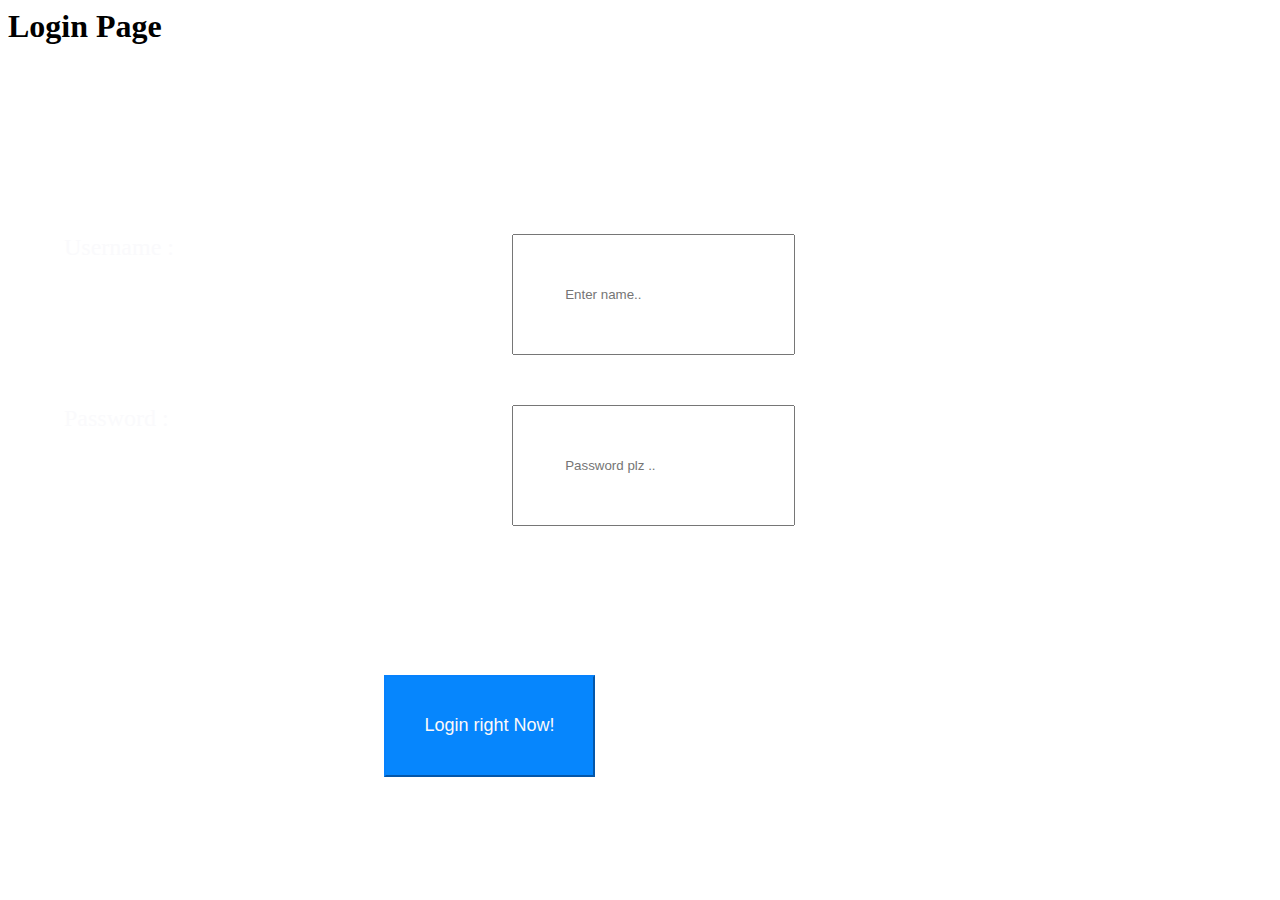
==== index.html @ d3ec5053 "Update index.html" ====
<!Doctype is Html>
<html lang="en-US">
    <head>
        <title>It's time to Login</title>
        <link rel="icon" href="sai.png" type="image/icon type">
        <link href="new.css" rel="stylesheet" />
        
        <meta charset="UTF-8">
    <meta name="viewport" content="width=device-width, initial-scale=1.0">
    
    </head>
    <h1 id="head">Login Page</h1>
<body>

<div id="border0">
    <nav class="container">
        
     
    </nav>
</div>

<div id="border1">
    <form >
        <label style="position: absolute;top:26%;left: 5%;color: rgb(250, 250, 252);font-size: x-large; ">Username :</label>
        <input id="col" type="text" placeholder="Enter name.."  style="position: absolute;top:26%;left: 40%;padding: 4%;" title="Enter your username:" required>
        <label style="position: absolute;top:45%;left: 5%;color: rgb(250, 250, 252);font-size: x-large;" >Password :</label>
        <input type="password" placeholder="Password plz .."   style="position: absolute;top:45%;left: 40%;padding: 4%;" id="password" required>
    </form>
    <button style="position: absolute;top:75%;padding: 3%; left: 30%;color: rgb(252, 249, 249);font-size: large;background-color: rgb(6, 134, 253); border-color: rgb(6, 130, 253); " onclick="logindetailcheck()">Login right Now!</button>
    
</div>
</body>
<script>
let i = 0, j = 0,k=0;
        const colors = ["red", "green", "blue","orange","yellow"];
        let currentColorIndex = 0;
        let change = document.getElementById("border1");
        function logindetailcheck() {
            let username = document.getElementById("col");
            let pass = document.getElementById("password");
            if (i === 0 && username.value !== "" && pass.value !== "") {
                let heading = document.getElementById("head");
                alert("Successful login.");
                heading.innerHTML = "Welcome " + username.value;
                username.value +=  "@gmail.com";
                username.style.color="blue";
                create();
                i++;
                colorchange();
            } else if (i > 0) {
                alert("You have already logged in this page.");
            } else {
                alert("Please fill in all the requirements needed to log in.");
            }
        }
    
        function colorchange() {
            if (j === 5) {
                j = 0;
            }
            setTimeout(wait, 250);
        }
    
        function wait() {
            
            change.style.borderColor = colors[j];
            
            j++;
            colorchange();
        }
        
    function create()
    {
        let a=document.getElementById("col");
            let heading=document.getElementById("head");
            if(k==0)
            {
            heading.innerHTML=""
            }
            let name="Welcome "+a.value+"...";
            heading.innerHTML+=name[k];
            heading.style.color=colors[j];
            let val=name.length;
            if(k==val-1)
            {
                
                k=-1;
            }
            setTimeout(new1,250);

        }
        function new1()
        {
        
            k++;
            create();
        }
    

</script>
</html>
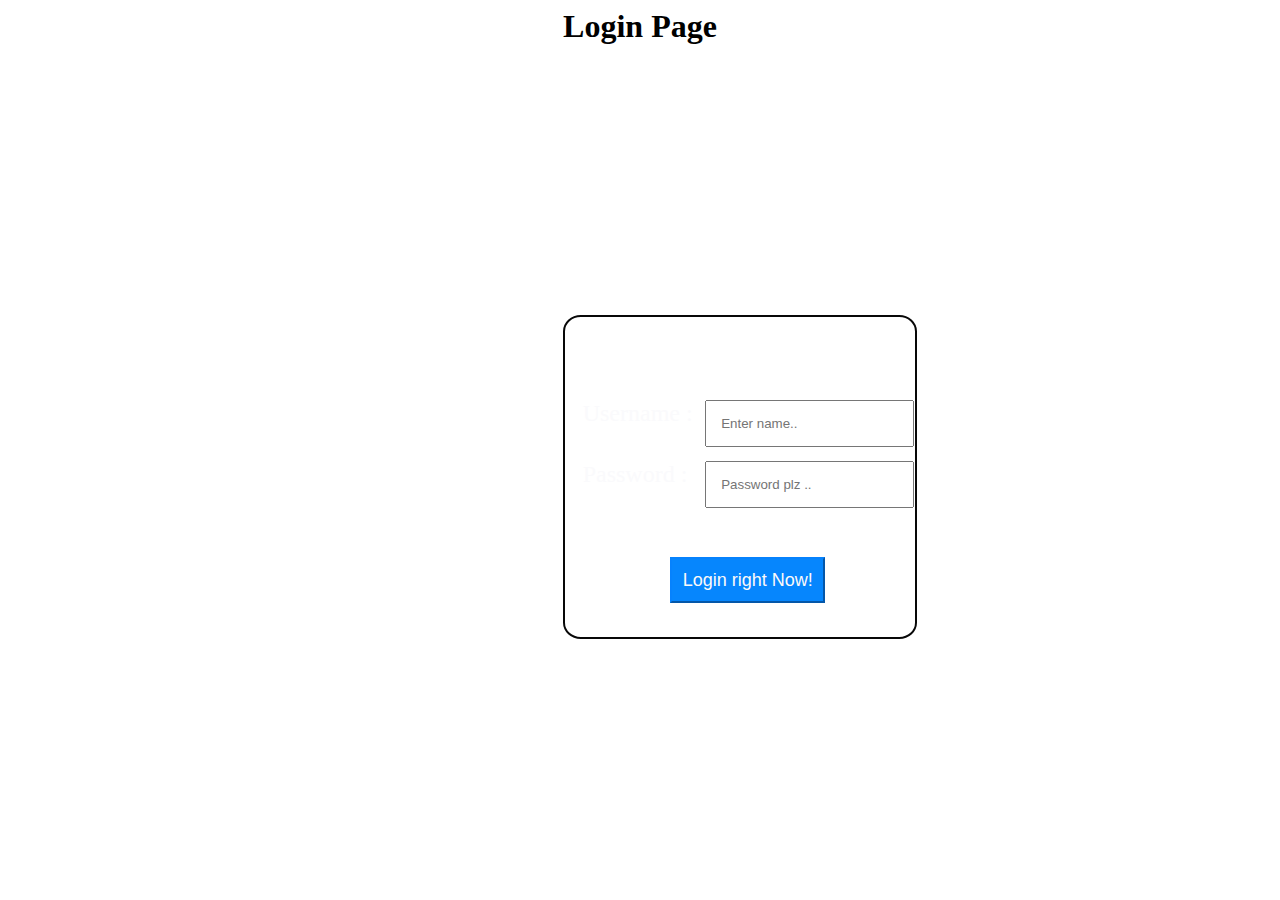
==== commit 82bf1784: "Update index.html" ====
--- a/index.html
+++ b/index.html
@@ -3,7 +3,7 @@
     <head>
         <title>It's time to Login</title>
         <link rel="icon" href="sai.png" type="image/icon type">
-        <link href="new.css" rel="stylesheet" />
+        <link href="style.css" rel="stylesheet" />
         
         <meta charset="UTF-8">
     <meta name="viewport" content="width=device-width, initial-scale=1.0">
--- a/style.css
+++ b/style.css
@@ -0,0 +1,31 @@
+
+body{
+    background-image: url("https://wallpapercave.com/wp/wp5231673.jpg");
+    background-size:cover;
+   background-repeat: no-repeat;  
+   background-origin: content-box;  
+}
+        h1{
+            text-align: center;
+        }
+        #border0{
+        position: absolute;
+        width: 95%;
+        margin-top: 4%;
+       
+        }
+        #border1{
+            position:absolute;
+            top:35%;
+            left:44%;
+            border: 2px solid rgb(8, 8, 8);
+            width: 350px;
+            height: 320px;
+            border-radius: 5%;
+            display: flex;
+        }
+        .flexbox{
+            display: flex;
+            
+        }
+    
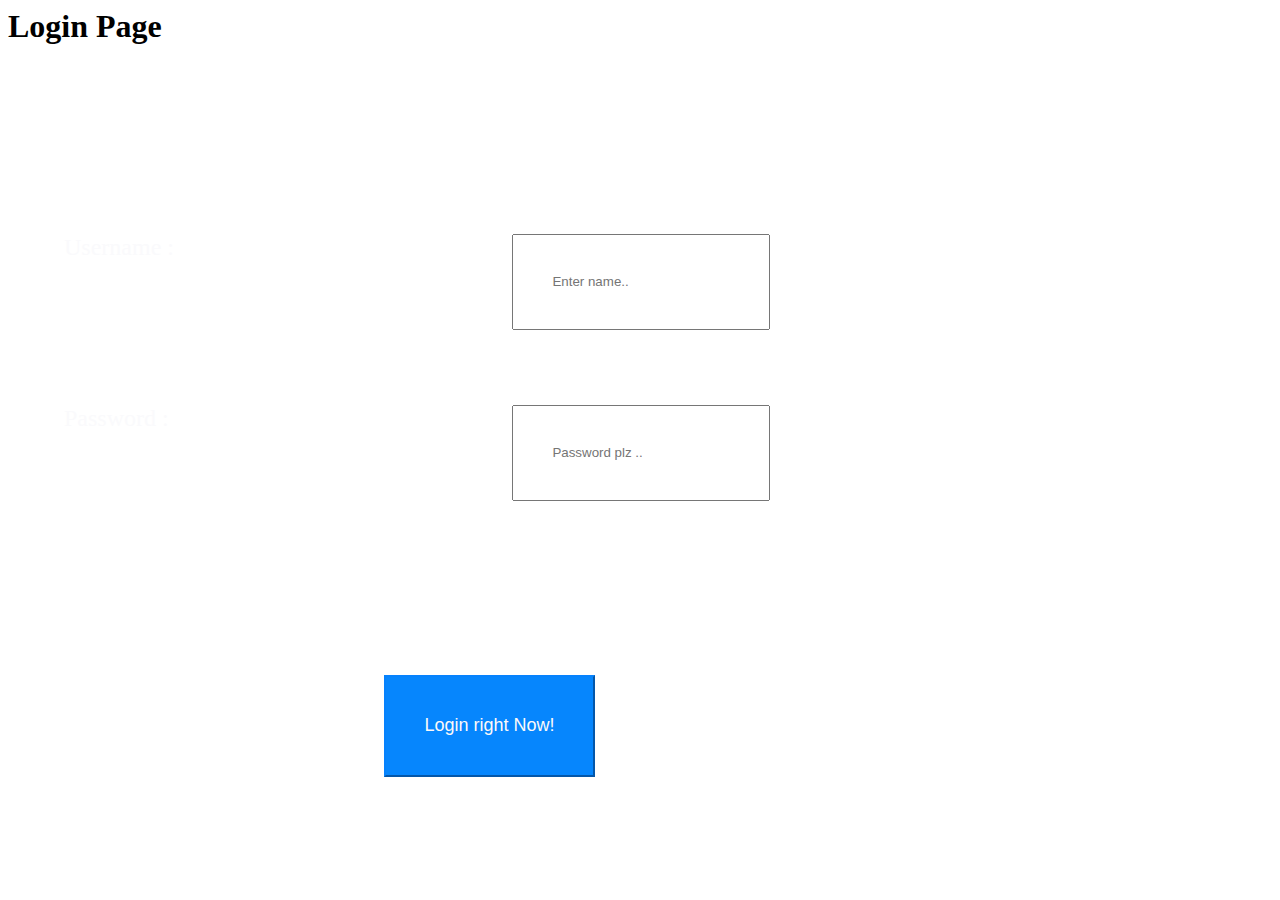
==== commit bcbfc062: "Update index.html" ====
--- a/index.html
+++ b/index.html
@@ -3,7 +3,7 @@
     <head>
         <title>It's time to Login</title>
         <link rel="icon" href="sai.png" type="image/icon type">
-        <link href="style.css" rel="stylesheet" />
+        <link href="new.css" rel="stylesheet" />
         
         <meta charset="UTF-8">
     <meta name="viewport" content="width=device-width, initial-scale=1.0">
@@ -22,9 +22,9 @@
 <div id="border1">
     <form >
         <label style="position: absolute;top:26%;left: 5%;color: rgb(250, 250, 252);font-size: x-large; ">Username :</label>
-        <input id="col" type="text" placeholder="Enter name.."  style="position: absolute;top:26%;left: 40%;padding: 4%;" title="Enter your username:" required>
+        <input id="col" type="text" placeholder="Enter name.."  style="position: absolute;top:26%;left: 40%;padding: 3%;" title="Enter your username:" required>
         <label style="position: absolute;top:45%;left: 5%;color: rgb(250, 250, 252);font-size: x-large;" >Password :</label>
-        <input type="password" placeholder="Password plz .."   style="position: absolute;top:45%;left: 40%;padding: 4%;" id="password" required>
+        <input type="password" placeholder="Password plz .."   style="position: absolute;top:45%;left: 40%;padding: 3%;" id="password" required>
     </form>
     <button style="position: absolute;top:75%;padding: 3%; left: 30%;color: rgb(252, 249, 249);font-size: large;background-color: rgb(6, 134, 253); border-color: rgb(6, 130, 253); " onclick="logindetailcheck()">Login right Now!</button>
     
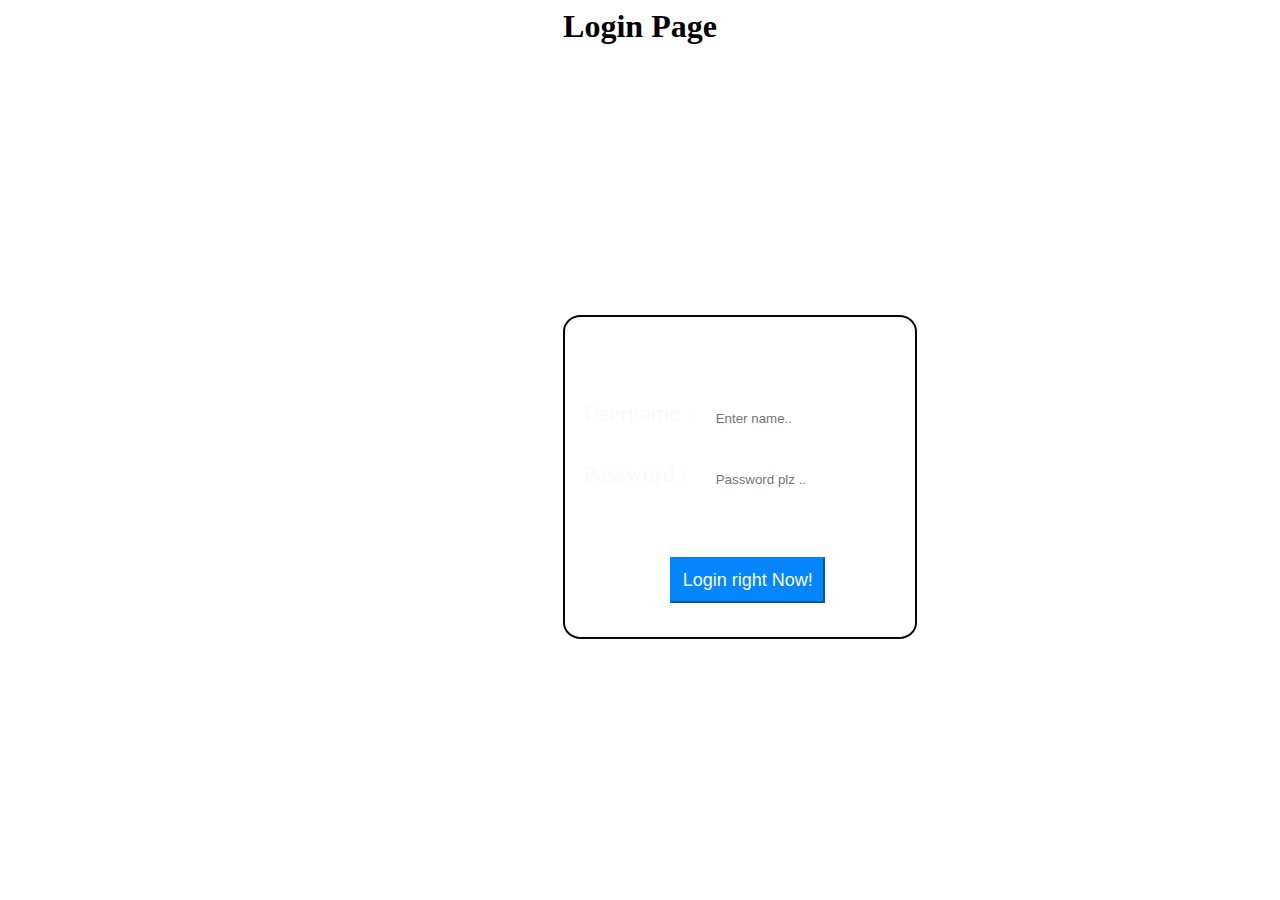
==== commit f5b9ccd1: "Update index.html" ====
--- a/index.html
+++ b/index.html
@@ -3,7 +3,7 @@
     <head>
         <title>It's time to Login</title>
         <link rel="icon" href="sai.png" type="image/icon type">
-        <link href="new.css" rel="stylesheet" />
+        <link href="style.css" rel="stylesheet" />
         
         <meta charset="UTF-8">
     <meta name="viewport" content="width=device-width, initial-scale=1.0">
--- a/style.css
+++ b/style.css
@@ -0,0 +1,39 @@
+
+body{
+    background-image: url("https://wallpapercave.com/wp/wp5231673.jpg");
+    background-size:cover;
+   background-repeat: no-repeat;  
+   background-origin: content-box;  
+}
+        h1{
+            text-align: center;
+        }
+        #border0{
+        position: absolute;
+        width: 95%;
+        margin-top: 4%;
+       
+        }
+        #border1{
+            position:absolute;
+            top:35%;
+            left:44%;
+            border: 2px solid rgb(8, 8, 8);
+            width: 350px;
+            height: 320px;
+            border-radius: 5%;
+            display: flex;
+        }
+        .flexbox{
+            display: flex;
+            
+        }
+    #col,#password{
+        border-top-right-radius: 150%;
+        border-bottom-right-radius: 150%;
+        border-style: hidden;
+        
+        
+        
+    }
+    
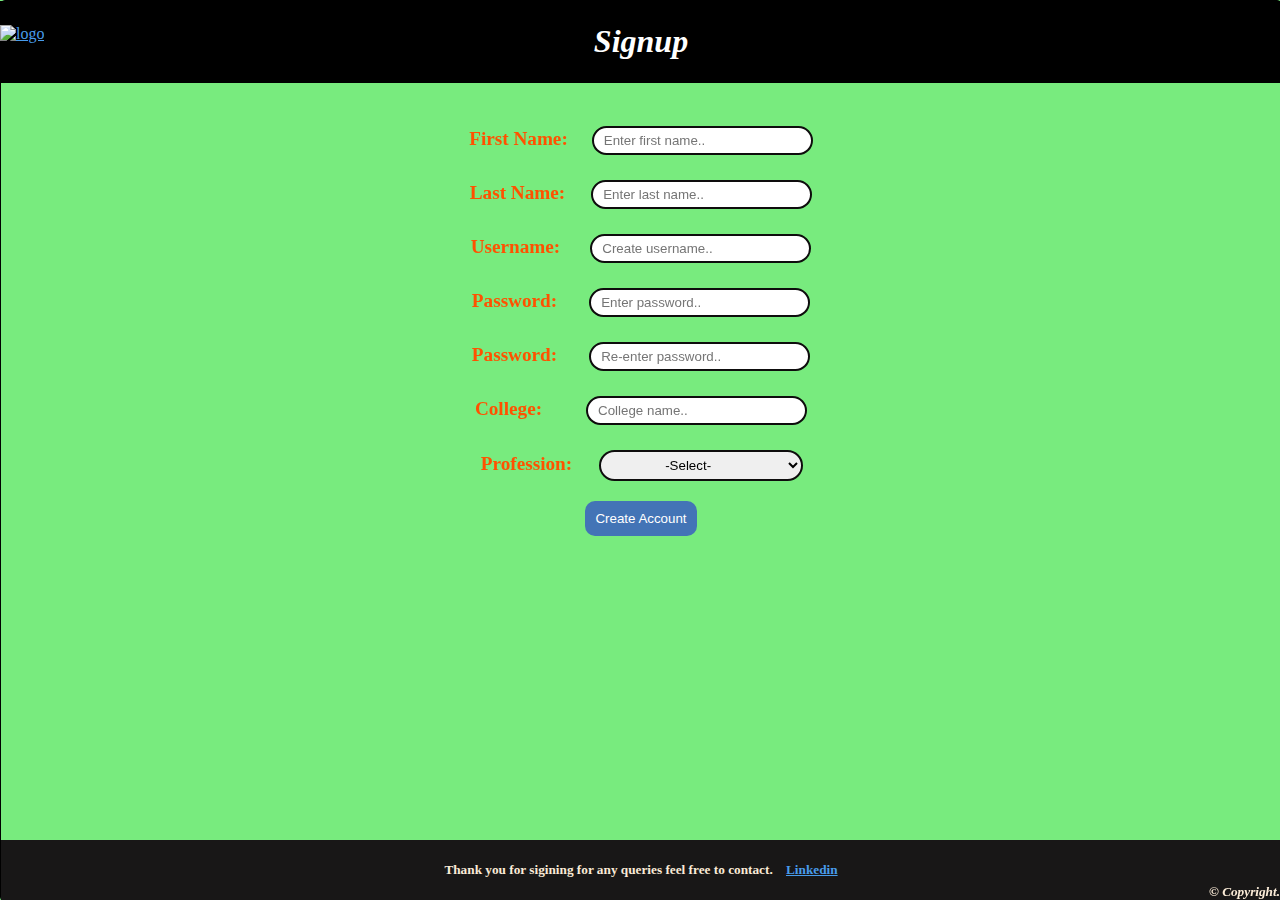
==== commit ddd8a33a: "Update index.html" ====
--- a/index.html
+++ b/index.html
@@ -1,101 +1,91 @@
-<!Doctype is Html>
+<!DOCTYPE html>
 <html lang="en-US">
     <head>
-        <title>It's time to Login</title>
-        <link rel="icon" href="sai.png" type="image/icon type">
-        <link href="style.css" rel="stylesheet" />
-        
+        <title>Signup Page</title>
         <meta charset="UTF-8">
-    <meta name="viewport" content="width=device-width, initial-scale=1.0">
-    
+        <meta name="viewport" content="width=device-width, initial-scale=1.0">
+        <link href="login_.css" rel="stylesheet">
+        <script src="loginrun.js"></script>
     </head>
-    <h1 id="head">Login Page</h1>
-<body>
-
-<div id="border0">
-    <nav class="container">
-        
-     
-    </nav>
-</div>
-
-<div id="border1">
-    <form >
-        <label style="position: absolute;top:26%;left: 5%;color: rgb(250, 250, 252);font-size: x-large; ">Username :</label>
-        <input id="col" type="text" placeholder="Enter name.."  style="position: absolute;top:26%;left: 40%;padding: 3%;" title="Enter your username:" required>
-        <label style="position: absolute;top:45%;left: 5%;color: rgb(250, 250, 252);font-size: x-large;" >Password :</label>
-        <input type="password" placeholder="Password plz .."   style="position: absolute;top:45%;left: 40%;padding: 3%;" id="password" required>
-    </form>
-    <button style="position: absolute;top:75%;padding: 3%; left: 30%;color: rgb(252, 249, 249);font-size: large;background-color: rgb(6, 134, 253); border-color: rgb(6, 130, 253); " onclick="logindetailcheck()">Login right Now!</button>
-    
-</div>
-</body>
-<script>
-let i = 0, j = 0,k=0;
-        const colors = ["red", "green", "blue","orange","yellow"];
-        let currentColorIndex = 0;
-        let change = document.getElementById("border1");
-        function logindetailcheck() {
-            let username = document.getElementById("col");
-            let pass = document.getElementById("password");
-            if (i === 0 && username.value !== "" && pass.value !== "") {
-                let heading = document.getElementById("head");
-                alert("Successful login.");
-                heading.innerHTML = "Welcome " + username.value;
-                username.value +=  "@gmail.com";
-                username.style.color="blue";
-                create();
-                i++;
-                colorchange();
-            } else if (i > 0) {
-                alert("You have already logged in this page.");
-            } else {
-                alert("Please fill in all the requirements needed to log in.");
-            }
-        }
-    
-        function colorchange() {
-            if (j === 5) {
-                j = 0;
-            }
-            setTimeout(wait, 250);
-        }
-    
-        function wait() {
-            
-            change.style.borderColor = colors[j];
-            
-            j++;
-            colorchange();
-        }
-        
-    function create()
-    {
-        let a=document.getElementById("col");
-            let heading=document.getElementById("head");
-            if(k==0)
-            {
-            heading.innerHTML=""
-            }
-            let name="Welcome "+a.value+"...";
-            heading.innerHTML+=name[k];
-            heading.style.color=colors[j];
-            let val=name.length;
-            if(k==val-1)
-            {
-                
-                k=-1;
-            }
-            setTimeout(new1,250);
-
-        }
-        function new1()
-        {
-        
-            k++;
-            create();
-        }
+    <body>
+        <div class="page" dir="ltr">
+            <div class="headingbox">
+                <div class="main-photo">
+                    <span class="photo">
+                        <a href="#">
+                            <img src="logobr.png" width="100px"  alt="logo">
+                        </a>
+                    </span>
+                </div>
+                <div class="heading">
+                    <h1><i>Signup</i></h1>
+                </div>
+            </div>
+            <div class="details-outter">
+                <div class="details-inner">
+                    <form id="information">
+                        <label for="first" class="n0" spellcheck="true">First Name:</label>
+                        <span class="arr1">
+                            <input type="text" id="first" autocomplete="given-name" placeholder="Enter first name..">
+                            <br>
+                        </span>
+                        <label for="last" class="n1">Last Name:</label>
+                        <span class="arr2">
+                            <input type="text" id="last" autocomplete="additional-name" placeholder="Enter last name..">
+                            <br>
+                        </span>
+                        <label for="username" class="us">Username:</label>
+                        <span class="arr3">
+                            <input type="text" id="username" autocomplete="off" placeholder="Create username..">
+                            <br>
+                        </span>
+                        <label for="pass" class="p0">Password:</label>
+                        <span class="arr4">
+                            <input type="password" id="pass" autocomplete="off" placeholder="Enter password..">
+                            <br>
+                        </span>
+                        <label for="pass1" class="p1">Password:</label>
+                        <span class="arr5">
+                            <input type="password" id="pass1" autocomplete="off" placeholder="Re-enter password..">
+                            <br>
+                        </span>
+                        <label for="coll" class="cl">College:</label>
+                        <span class="arr6">
+                            <input type="text" id="coll" autocomplete="organization" placeholder="College name..">
+                            <br>
+                        </span>
+                        <label for="level" class="pr">Profession:</label>
+                        <span class="arr7">
+                            <select id="level" class="opt">
+                                <option selected>-Select-</option>
+                                <option>Student</option>
+                                <option>Employee</option>
+                                <option id="admins">Admin</option>
+                            </select>
+                        </span>
+                        <br>
+                        <button type="button" onclick="hi()">
+                            Create Account
+                        </button>
+                    </form>
+                </div>
+            </div>
+            <footer>
+                <div class="footer">
+                    <div class="footer-box">
+                        <p>
+                            <h5>Thank you for sigining for any queries feel free to contact.&nbsp; &nbsp;
+                            
+                            <super>
+                                <a href="#" target="_blank"> Linkedin</a>
+                            </super>
+                            <em style="right: 0;position:fixed;bottom:0;"> &copy; Copyright.</em>
+                            </h5>
+                        </p>
+                    </div>
+                </div>
+            </footer>
+        </div>
     
 
-</script>
 </html>
--- a/login_.css
+++ b/login_.css
@@ -0,0 +1,118 @@
+.page{
+    border: 1px solid black;
+    border-radius: 5px;
+    width:100%;
+    height:100%;
+    left:0;
+    top:0;
+    display:block;
+    position: fixed;
+}
+.main-photo{
+    padding:40px;
+    left:0;
+    position: fixed;
+    
+}
+.photo{
+    left:0;
+    top:25px;
+    position: fixed;
+}
+.headingbox{
+    border:1px solid black;
+    left:0;
+    width:100%;
+    height:80px;
+    position:fixed;
+    background-color: black;
+}
+.heading{
+    color: white;
+    text-align: center;
+    font-family: Cambria;
+    display: block;
+}
+.details-outter{
+    margin-top: 80px;
+    width:100%;
+    height:450px;
+}
+.details-inner{
+    margin-top: 120px;
+    text-align: center;
+    color:rgb(255, 81, 0);
+}
+#first,#pass,#pass1,#username,#last,#coll,.opt
+{
+    outline: none;
+    border:2px solid rgb(14, 13, 13);
+    margin-top: 5px;
+    margin-bottom: 20px;
+    padding: 5px;
+    padding-left: 10px;
+    border-radius:20px;
+    padding-right: 30px;
+}
+.n0,.n1,.p0,.p1,.cl,.pr,.us{
+    font-size: larger;
+    font-weight: bold;
+}
+.arr1{
+    margin-left:20px;
+}
+.arr2{
+    margin-left:22px;
+}
+.arr3{
+    margin-left:26px;
+}
+.arr4{
+    margin-left:28px;
+}
+.arr5{
+    margin-left:28px;
+}
+.arr6{
+    margin-left:40px;
+}
+.arr7{
+    margin-left:23px;
+}
+.opt{
+    padding-left:60px;
+    padding-right:60px;
+}
+body{
+    background-color: rgb(120, 235, 126);
+}
+.pr{
+    margin-left: 2px;
+}
+.footer{
+    bottom: 0;
+    height:max-content;
+    width:100%;
+    color:antiquewhite;
+    background-color: rgb(24, 23, 23);
+    position: fixed;
+    text-align: center;
+    
+}
+a{
+    color:rgb(72, 156, 235);
+}
+button{
+    padding:10px;
+    background-color: rgb(67, 116, 182);
+    color:white;
+    border: none;
+    border-radius: 10px;
+}
+button:hover{
+    background-color: rgb(214, 9, 146);
+    transition: 0.5s;
+}
+option{
+    background-color: rgb(240, 247, 240);
+}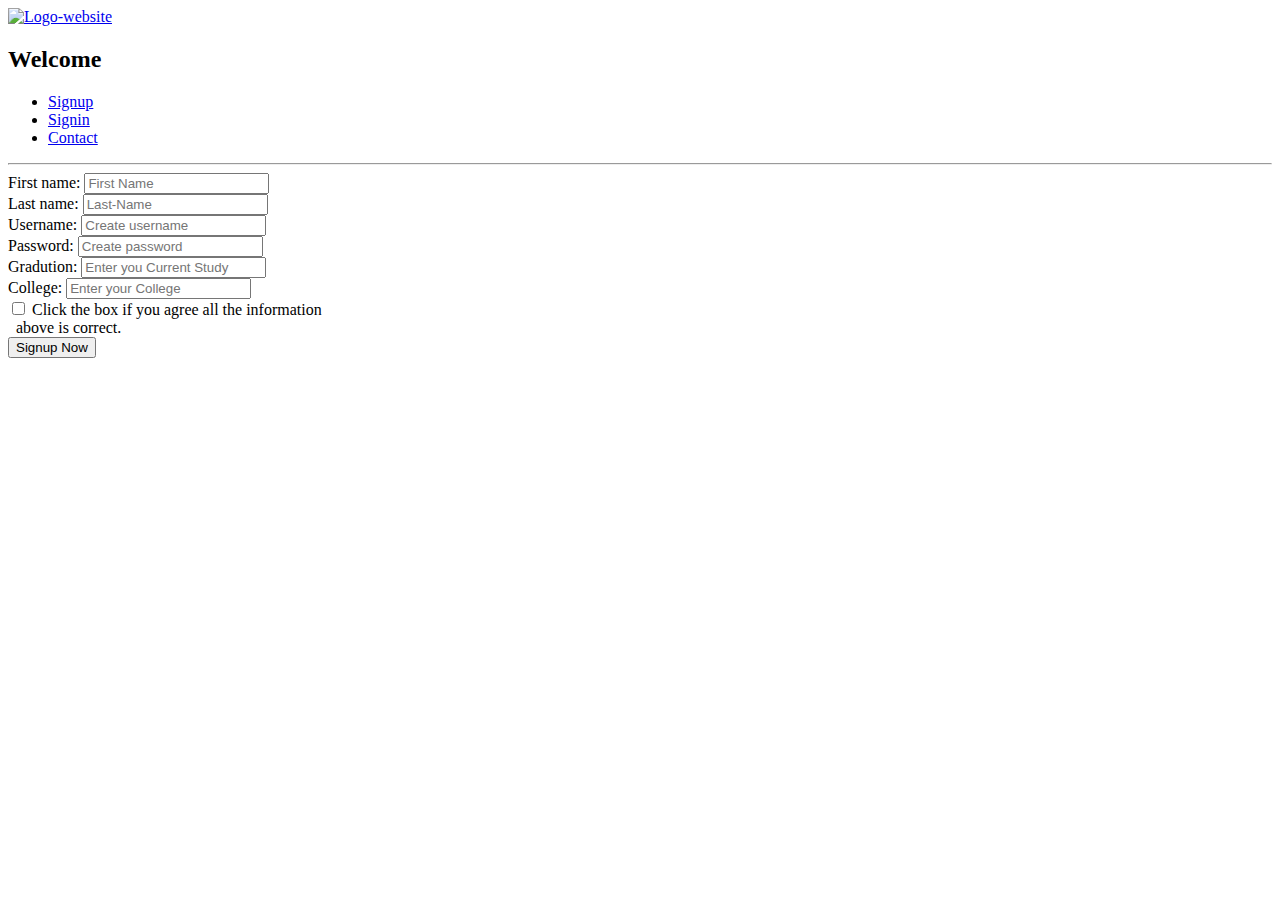
==== commit b5266f9a: "Update index.html" ====
--- a/index.html
+++ b/index.html
@@ -1,91 +1,72 @@
 <!DOCTYPE html>
-<html lang="en-US">
+<html>
     <head>
-        <title>Signup Page</title>
-        <meta charset="UTF-8">
-        <meta name="viewport" content="width=device-width, initial-scale=1.0">
-        <link href="login_.css" rel="stylesheet">
-        <script src="loginrun.js"></script>
+        <title>Try</title>
+        <meta charset="utf-8">
+        <meta name="viewport" content="width=device-width , initial-scale=1.0">
+        <link rel="stylesheet" href="signup.css">
     </head>
     <body>
-        <div class="page" dir="ltr">
-            <div class="headingbox">
-                <div class="main-photo">
-                    <span class="photo">
-                        <a href="#">
-                            <img src="logobr.png" width="100px"  alt="logo">
-                        </a>
-                    </span>
+        <header>
+            <div class="head-box">
+                <div class="head-logo">
+                    <a href="#" name="home">
+                        <img src="logobr.png" alt="Logo-website" name="main-logo">
+                    </a>
                 </div>
                 <div class="heading">
-                    <h1><i>Signup</i></h1>
+                    <h2>Welcome</h2>
+                </div>
+                <div class="nav-bar">
+                    <div class="links">
+                        <ul>
+                            <li><a href="#" name="home">Signup</a></li>
+                            <li><a href="#" name="login">Signin</a></li>
+                            <li><a href="#" name="Linkedin">Contact</a></li>
+                        </ul>
+                    </div>
                 </div>
             </div>
-            <div class="details-outter">
-                <div class="details-inner">
-                    <form id="information">
-                        <label for="first" class="n0" spellcheck="true">First Name:</label>
-                        <span class="arr1">
-                            <input type="text" id="first" autocomplete="given-name" placeholder="Enter first name..">
-                            <br>
-                        </span>
-                        <label for="last" class="n1">Last Name:</label>
-                        <span class="arr2">
-                            <input type="text" id="last" autocomplete="additional-name" placeholder="Enter last name..">
-                            <br>
-                        </span>
-                        <label for="username" class="us">Username:</label>
-                        <span class="arr3">
-                            <input type="text" id="username" autocomplete="off" placeholder="Create username..">
-                            <br>
-                        </span>
-                        <label for="pass" class="p0">Password:</label>
-                        <span class="arr4">
-                            <input type="password" id="pass" autocomplete="off" placeholder="Enter password..">
-                            <br>
-                        </span>
-                        <label for="pass1" class="p1">Password:</label>
-                        <span class="arr5">
-                            <input type="password" id="pass1" autocomplete="off" placeholder="Re-enter password..">
-                            <br>
-                        </span>
-                        <label for="coll" class="cl">College:</label>
-                        <span class="arr6">
-                            <input type="text" id="coll" autocomplete="organization" placeholder="College name..">
-                            <br>
-                        </span>
-                        <label for="level" class="pr">Profession:</label>
-                        <span class="arr7">
-                            <select id="level" class="opt">
-                                <option selected>-Select-</option>
-                                <option>Student</option>
-                                <option>Employee</option>
-                                <option id="admins">Admin</option>
-                            </select>
-                        </span>
-                        <br>
-                        <button type="button" onclick="hi()">
-                            Create Account
-                        </button>
+            <hr>
+        </header>
+        <main>
+            <div class="section-1">
+                <div class="adver">
+                </div>
+                <div class="details">
+                    <form class="get-details" role="application">
+                        <div class="first">
+                        <label for="first">First name:</label>
+                        <input type="text" required id="first" placeholder="First Name">
+                        </div>
+                        <div class="last">
+                        <label for="Last">Last name:</label>
+                        <input type="text" required id="Last" class="last-name" placeholder="Last-Name">
+                        </div>
+                        <div>
+                            <label for="user">Username:</label>
+                            <input type="text" id="user" class="user-name" required placeholder="Create username">
+                        </div>
+                        <div>
+                            <label for="pass0">Password:</label>
+                            <input type="password" id="pass0" required placeholder="Create password">
+                        </div>
+                        <div>
+                            <label for="grad">Gradution:</label>
+                            <input type="text" id="grad" placeholder="Enter you Current Study" required>
+                        </div>
+                        <div>
+                            <label for="college">College:</label>
+                            <input type="text" id="college" placeholder="Enter your College" required>
+                        </div>
+                        <div>
+                            <input type="checkbox" required>
+                            <label class="checker">Click the box if you agree all the information<br>&nbsp; above is correct.</label>
+                        </div>
+                        <button>Signup Now</button>
                     </form>
                 </div>
             </div>
-            <footer>
-                <div class="footer">
-                    <div class="footer-box">
-                        <p>
-                            <h5>Thank you for sigining for any queries feel free to contact.&nbsp; &nbsp;
-                            
-                            <super>
-                                <a href="#" target="_blank"> Linkedin</a>
-                            </super>
-                            <em style="right: 0;position:fixed;bottom:0;"> &copy; Copyright.</em>
-                            </h5>
-                        </p>
-                    </div>
-                </div>
-            </footer>
-        </div>
-    
-
+        </main>
+    </body>
 </html>
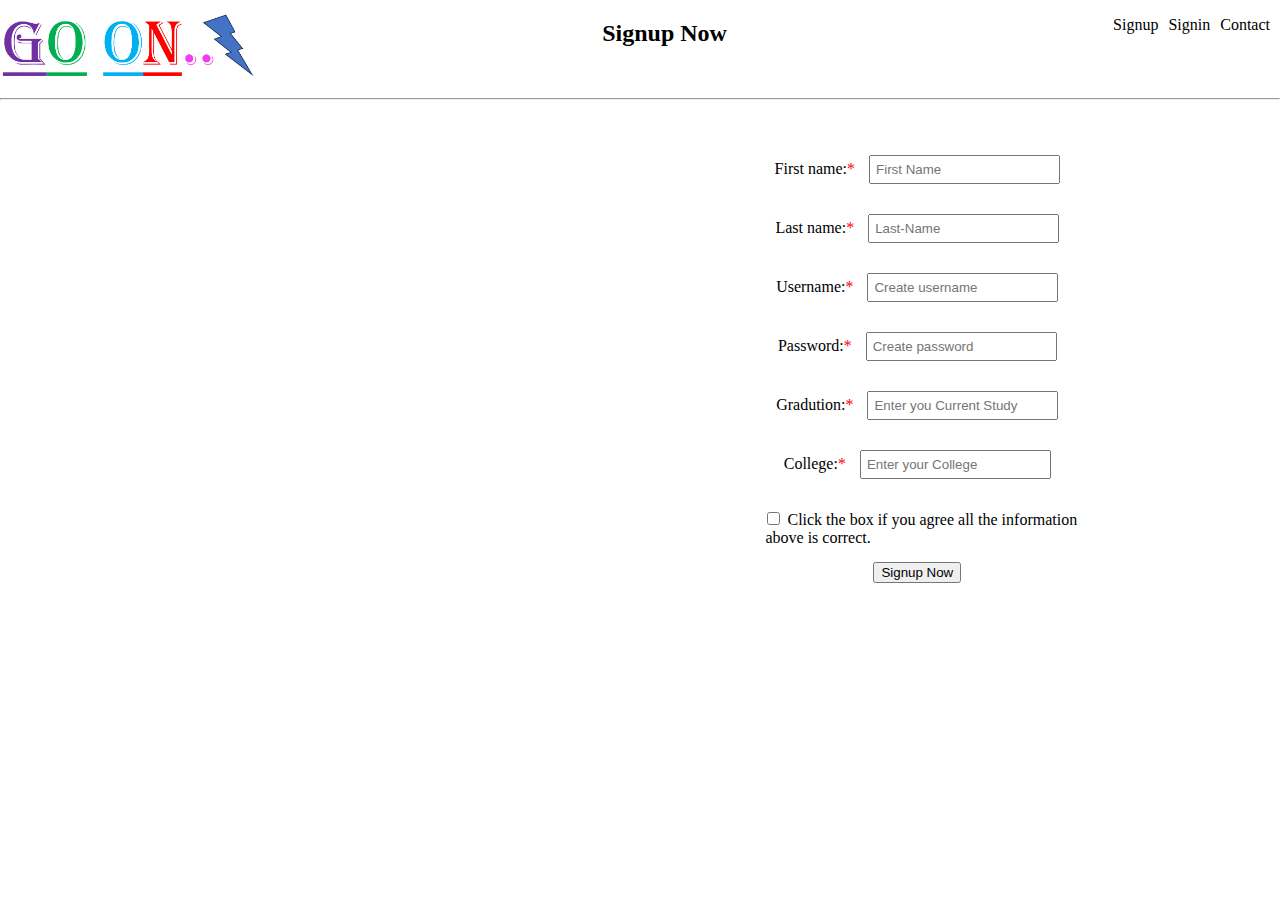
==== commit 06ca65b7: "Update index.html" ====
--- a/index.html
+++ b/index.html
@@ -1,5 +1,4 @@
-<!DOCTYPE html>
-<html>
+<html lang="en-IN">
     <head>
         <title>Try</title>
         <meta charset="utf-8">
@@ -11,12 +10,11 @@
             <div class="head-box">
                 <div class="head-logo">
                     <a href="#" name="home">
-                        <img src="logobr.png" alt="Logo-website" name="main-logo">
+                        
                     </a>
                 </div>
-                <div class="heading">
-                    <h2>Welcome</h2>
-                </div>
+                <h2>Signup Now</h2>
+           
                 <div class="nav-bar">
                     <div class="links">
                         <ul>
@@ -37,30 +35,30 @@
                     <form class="get-details" role="application">
                         <div class="first">
                         <label for="first">First name:</label>
-                        <input type="text" required id="first" placeholder="First Name">
+                        <input type="text" required="" id="first" placeholder="First Name">
                         </div>
                         <div class="last">
                         <label for="Last">Last name:</label>
-                        <input type="text" required id="Last" class="last-name" placeholder="Last-Name">
+                        <input type="text" required="" id="Last" class="last-name" placeholder="Last-Name">
                         </div>
                         <div>
                             <label for="user">Username:</label>
-                            <input type="text" id="user" class="user-name" required placeholder="Create username">
+                            <input type="text" id="user" class="user-name" required="" placeholder="Create username">
                         </div>
                         <div>
                             <label for="pass0">Password:</label>
-                            <input type="password" id="pass0" required placeholder="Create password">
+                            <input type="password" id="pass0" required="" placeholder="Create password">
                         </div>
                         <div>
                             <label for="grad">Gradution:</label>
-                            <input type="text" id="grad" placeholder="Enter you Current Study" required>
+                            <input type="text" id="grad" placeholder="Enter you Current Study" required="">
                         </div>
                         <div>
                             <label for="college">College:</label>
-                            <input type="text" id="college" placeholder="Enter your College" required>
+                            <input type="text" id="college" placeholder="Enter your College" required="">
                         </div>
                         <div>
-                            <input type="checkbox" required>
+                            <input type="checkbox" required="">
                             <label class="checker">Click the box if you agree all the information<br>&nbsp; above is correct.</label>
                         </div>
                         <button>Signup Now</button>
@@ -68,5 +66,6 @@
                 </div>
             </div>
         </main>
-    </body>
-</html>
+    
+
+</body></html>
--- a/signup.css
+++ b/signup.css
@@ -0,0 +1,158 @@
+body {
+    margin: 0;
+    padding: 0;
+ }
+ 
+ header {
+    height: 10vh;
+    position: relative;
+    margin-bottom: 5px;
+ }
+ 
+ .head-box {
+    width: 100%;
+    display: flex;
+    flex-direction: row;
+    flex-wrap: wrap;
+    justify-content: space-between;
+
+    height: 100%;
+ }
+
+ .head-logo{
+   height:100%;
+   width:20%;
+   position:relative;
+   background-image: url("logobr.png");
+   background-position: center;
+   background-size: contain;
+   background-repeat: no-repeat;
+ }
+.h2{
+   text-align: center;
+}
+
+ 
+ li {
+    list-style: none;
+    position: relative;
+    margin-right: 10px;
+ }
+ 
+ a {
+    text-decoration: none;
+    color: black;
+ }
+ 
+ .nav-bar {
+    display: flex;
+    flex-direction: row;
+    flex-wrap: wrap;
+    justify-content: space-around;
+ }
+ 
+ .small-dev {
+    display: none;
+ }
+ ul {
+   display: flex;
+   flex-direction: row;
+}
+ 
+
+
+ 
+ li::after {
+   content: "";
+   height: 3px;
+   width: 0%;
+   position: absolute;
+   bottom: 0;
+   left: 0;
+   position: absolute;
+   background-color: aqua;
+   transition: 1s;
+ }
+ 
+ li:hover::after {
+   width: 100%;
+   background-color: aqua;
+ }
+
+ .section-1 {
+   display: flex;
+   flex-direction: row;
+   width: 100%;
+   height: 80vh;
+  
+   justify-content: space-evenly;
+   align-items: center;
+   margin: auto;
+   position: relative;
+ }
+ 
+ .adver {
+   width:40%;
+   height: 60vh;
+     border:px solid green;
+   transition: 2s;
+
+ }
+ 
+
+
+ .details {
+   width:50%; 
+   height: 70vh;
+   
+ }
+
+
+.get-details{
+   display: flex;
+   flex-direction: column;
+   margin: auto;
+   align-items: center;
+}
+
+.get-details div{
+   margin-top: 15px;
+   margin-bottom: 15px;
+   
+}
+
+.get-details div input{
+   margin-left: 10px;
+   padding: 5px;
+}
+
+label::after{
+   content:"*";
+   color:red;
+
+}
+
+.checker::after{
+   content: "";
+}
+
+@media screen and (max-width: 768px) {
+   .section-1{
+      flex-direction: column;
+      height:150vh;
+      width:100%;
+   }
+   .adver{
+      width:100%;
+   }
+   .details{
+      width:100%;
+   }
+  
+
+   ul{
+      margin-top:-5px;
+     flex-direction: column;
+   }
+   
+}
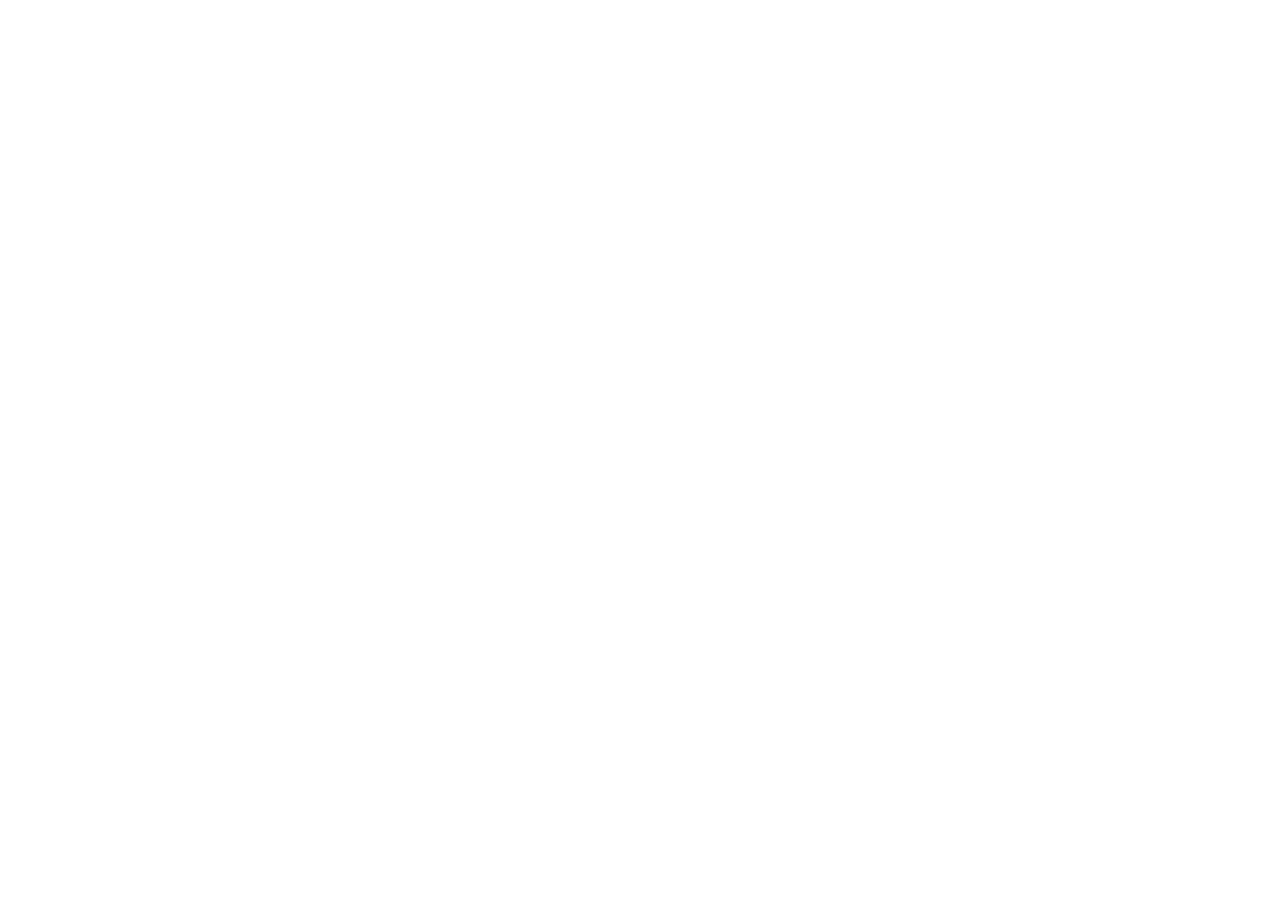
==== commit 18db526f: "Update index.html" ====
--- a/index.html
+++ b/index.html
@@ -1,71 +1,17 @@
-<html lang="en-IN">
+<!DOCTYPE html>
+<html>
     <head>
-        <title>Try</title>
-        <meta charset="utf-8">
-        <meta name="viewport" content="width=device-width , initial-scale=1.0">
-        <link rel="stylesheet" href="signup.css">
+        <title>Webpage</title>
+        <meta charset="UTF-8">
+        <meta name="viewport" width="device-width, initial-scale=1.0">
+        <link rel="stylesheet" href="try.css">
+        <script src="try.js" async></script>
     </head>
     <body>
-        <header>
-            <div class="head-box">
-                <div class="head-logo">
-                    <a href="#" name="home">
-                        
-                    </a>
-                </div>
-                <h2>Signup Now</h2>
-           
-                <div class="nav-bar">
-                    <div class="links">
-                        <ul>
-                            <li><a href="#" name="home">Signup</a></li>
-                            <li><a href="#" name="login">Signin</a></li>
-                            <li><a href="#" name="Linkedin">Contact</a></li>
-                        </ul>
-                    </div>
-                </div>
-            </div>
-            <hr>
-        </header>
-        <main>
-            <div class="section-1">
-                <div class="adver">
-                </div>
-                <div class="details">
-                    <form class="get-details" role="application">
-                        <div class="first">
-                        <label for="first">First name:</label>
-                        <input type="text" required="" id="first" placeholder="First Name">
-                        </div>
-                        <div class="last">
-                        <label for="Last">Last name:</label>
-                        <input type="text" required="" id="Last" class="last-name" placeholder="Last-Name">
-                        </div>
-                        <div>
-                            <label for="user">Username:</label>
-                            <input type="text" id="user" class="user-name" required="" placeholder="Create username">
-                        </div>
-                        <div>
-                            <label for="pass0">Password:</label>
-                            <input type="password" id="pass0" required="" placeholder="Create password">
-                        </div>
-                        <div>
-                            <label for="grad">Gradution:</label>
-                            <input type="text" id="grad" placeholder="Enter you Current Study" required="">
-                        </div>
-                        <div>
-                            <label for="college">College:</label>
-                            <input type="text" id="college" placeholder="Enter your College" required="">
-                        </div>
-                        <div>
-                            <input type="checkbox" required="">
-                            <label class="checker">Click the box if you agree all the information<br>&nbsp; above is correct.</label>
-                        </div>
-                        <button>Signup Now</button>
-                    </form>
-                </div>
-            </div>
-        </main>
-    
-
-</body></html>
+        <div class="home-page">
+            <div class="apple"></div>
+           <div class="heart"></div>
+            <div class="sh"></div>
+        </div>
+    </body>
+</html>
